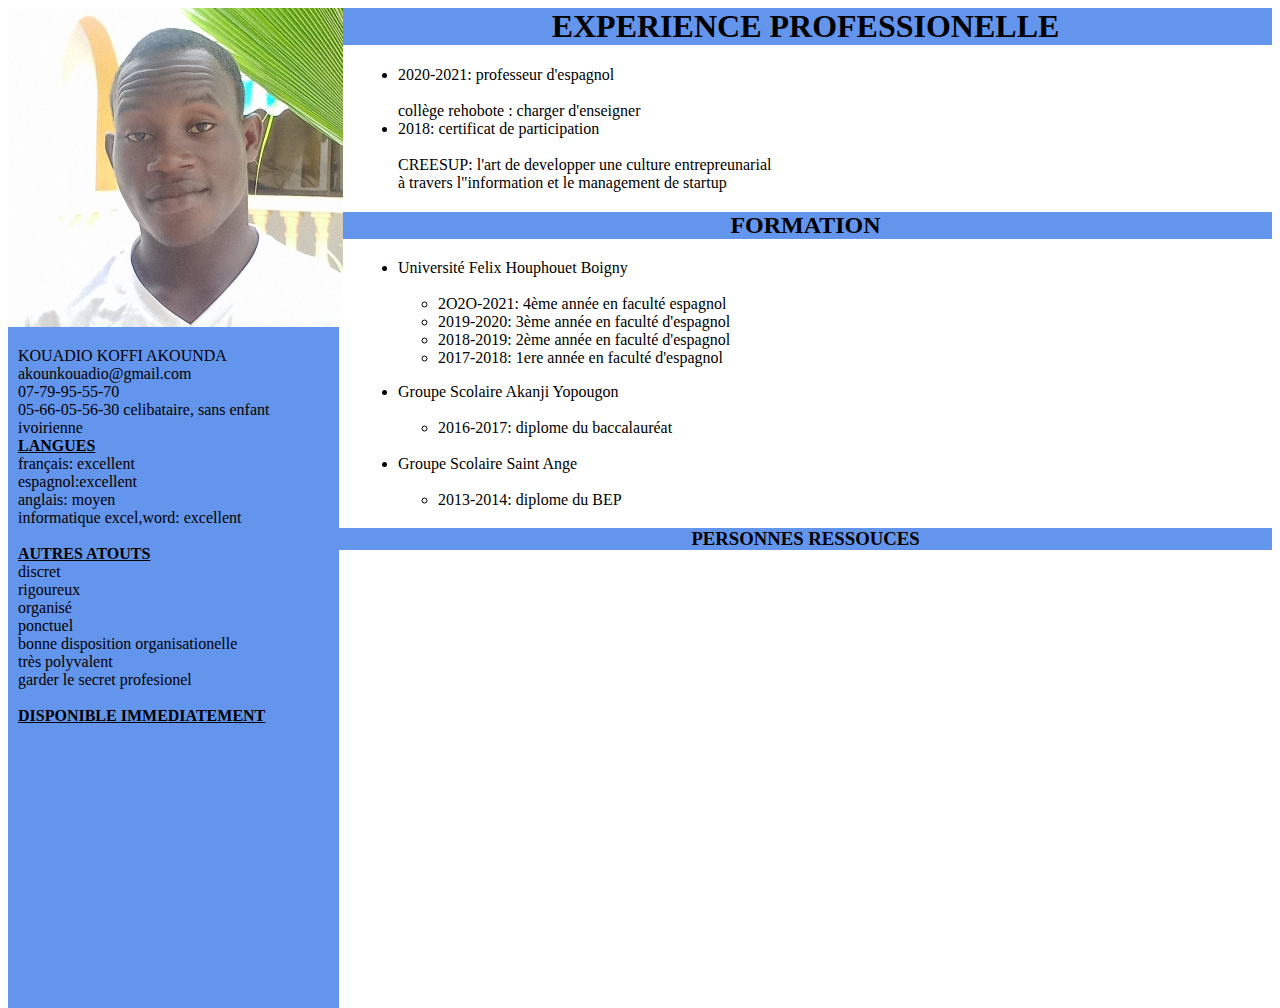
==== index.html @ 1ab7f242 "mon premier cv avec ht" ====
<!DOCTYPE html>
 <head>
     <title>CV pro</title>
    <link rel="stylesheet" href="style.css">
 </head>


 <body>
<div style="background-color: cornflowerblue;
width: 331px;height: 1000px;

float: left;"><img src="./akoun_image.jpg" style="margin-top: auto;">

<P style="padding-left: 10px;">
    
  KOUADIO KOFFI AKOUNDA <br>

akounkouadio@gmail.com <br>

07-79-95-55-70 <br>
05-66-05-56-30
celibataire, sans enfant <br>
ivoirienne <br>
<strong><ins>LANGUES</ins></strong> <br>

français: excellent <br>
espagnol:excellent <br>
anglais: moyen <br>
informatique
excel,word: excellent <br> <br>
<strong><ins>AUTRES ATOUTS</ins></strong>  <br>
discret <br> rigoureux <br> organisé <br> ponctuel <br> bonne disposition organisationelle <br>
très polyvalent <br> garder le secret profesionel <br> <br>
 <strong><ins> DISPONIBLE IMMEDIATEMENT</ins></strong>

</P>
</div>
     

     <h1 style="background-color: cornflowerblue;
     text-align: center;
     margin-top: auto;">

           EXPERIENCE PROFESSIONELLE
     </h1>

     
         <div style="position: static;
         margin: 350px;
         margin-top: auto;
         margin-bottom: auto;"> 
         <ul>
             <li > 2020-2021: professeur d'espagnol <br> <br>
                 collège rehobote : charger d'enseigner </li>
              
             <li>
                2018: certificat de participation
              <br> <br>
             CREESUP: l'art de developper une culture entrepreunarial <br> à travers l"information et le management de startup
             </li>
         </ul>
         
         </div>
     
     <h2 style="background-color: cornflowerblue;
     text-align: center;">
         FORMATION
     </h2>
     <div style="position: static;
     margin: 350px;
     margin-top: auto;
     margin-bottom: auto;"> 

     <p>
         <ul>
             <li>
                 Université Felix Houphouet Boigny
                 <ul> <br>

                   <li>2O2O-2021: 4ème année en faculté espagnol
                  </li> 
                    <li>
                    2019-2020: 3ème année en faculté d'espagnol
                   </li>  
                   <li>
                    2018-2019: 2ème année en faculté d'espagnol
                   </li>
                   <li>
                    2017-2018: 1ere année en faculté d'espagnol
                   </li>
                 </ul>

                </li>
                 
            </ul>
            <ul>
                <li>
                    Groupe Scolaire Akanji Yopougon
                    <ul> <br>
                        <li>
                            2016-2017: diplome du baccalauréat
                        </li>
                    </ul>
                </li> <br>
                
                <li>
                    Groupe Scolaire Saint Ange
                    <ul> <br>
                        <li>
                            2013-2014: diplome du BEP
                        </li>
                    </ul>
                </li>

            </ul>
            
     </p>

    </div>

     <h3 style="background-color: cornflowerblue;
     text-align: center;">
         PERSONNES RESSOUCES
     </h3>
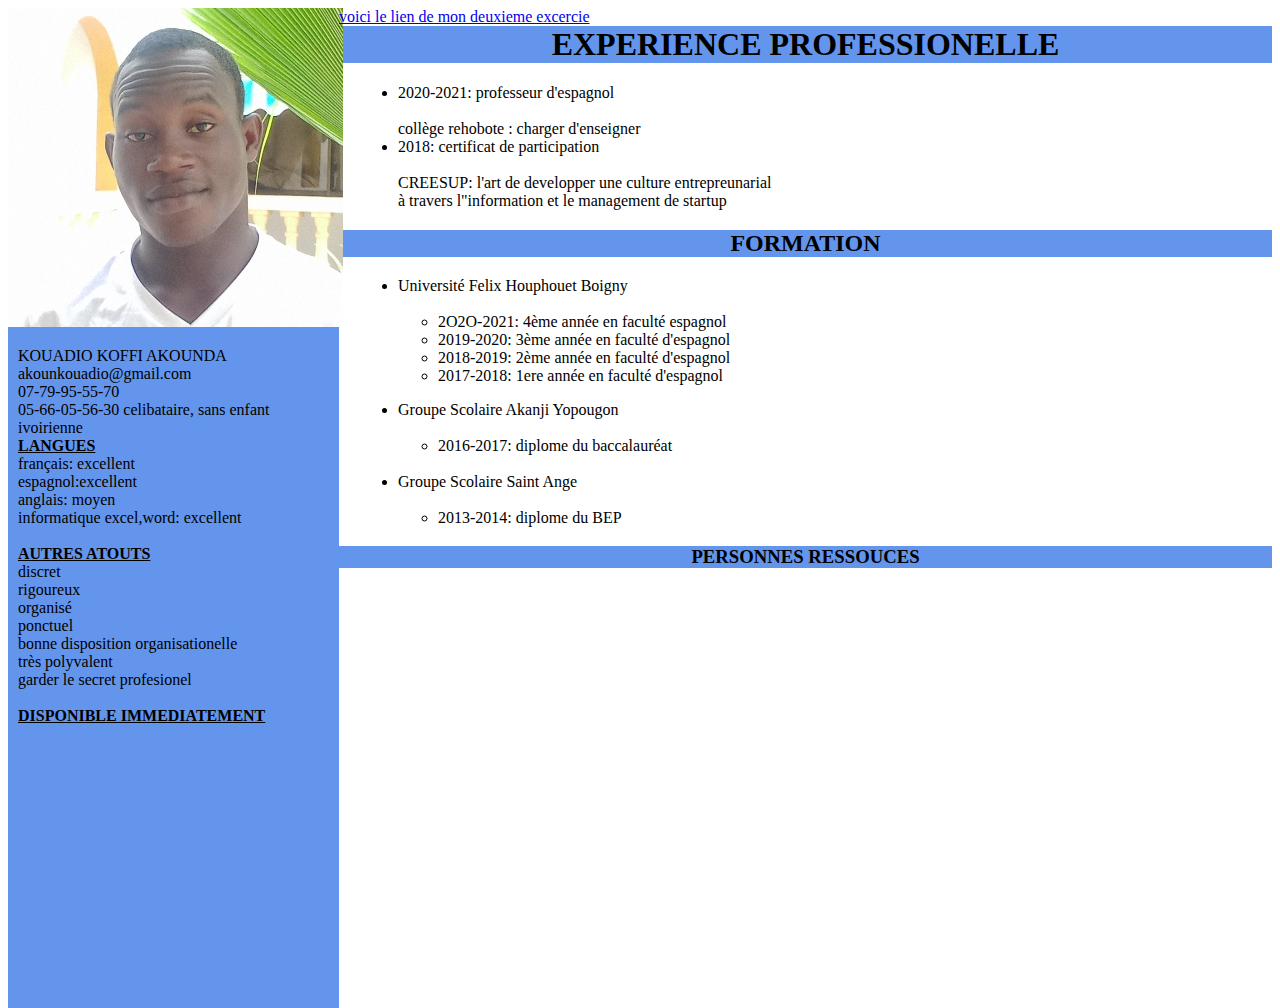
==== commit 12e1527a: "projet de formulaire" ====
--- a/index.html
+++ b/index.html
@@ -6,6 +6,7 @@
 
 
  <body>
+     <a href="./ficher html/akoun.html">voici le lien de mon deuxieme excercie</a>
 <div style="background-color: cornflowerblue;
 width: 331px;height: 1000px;
 
